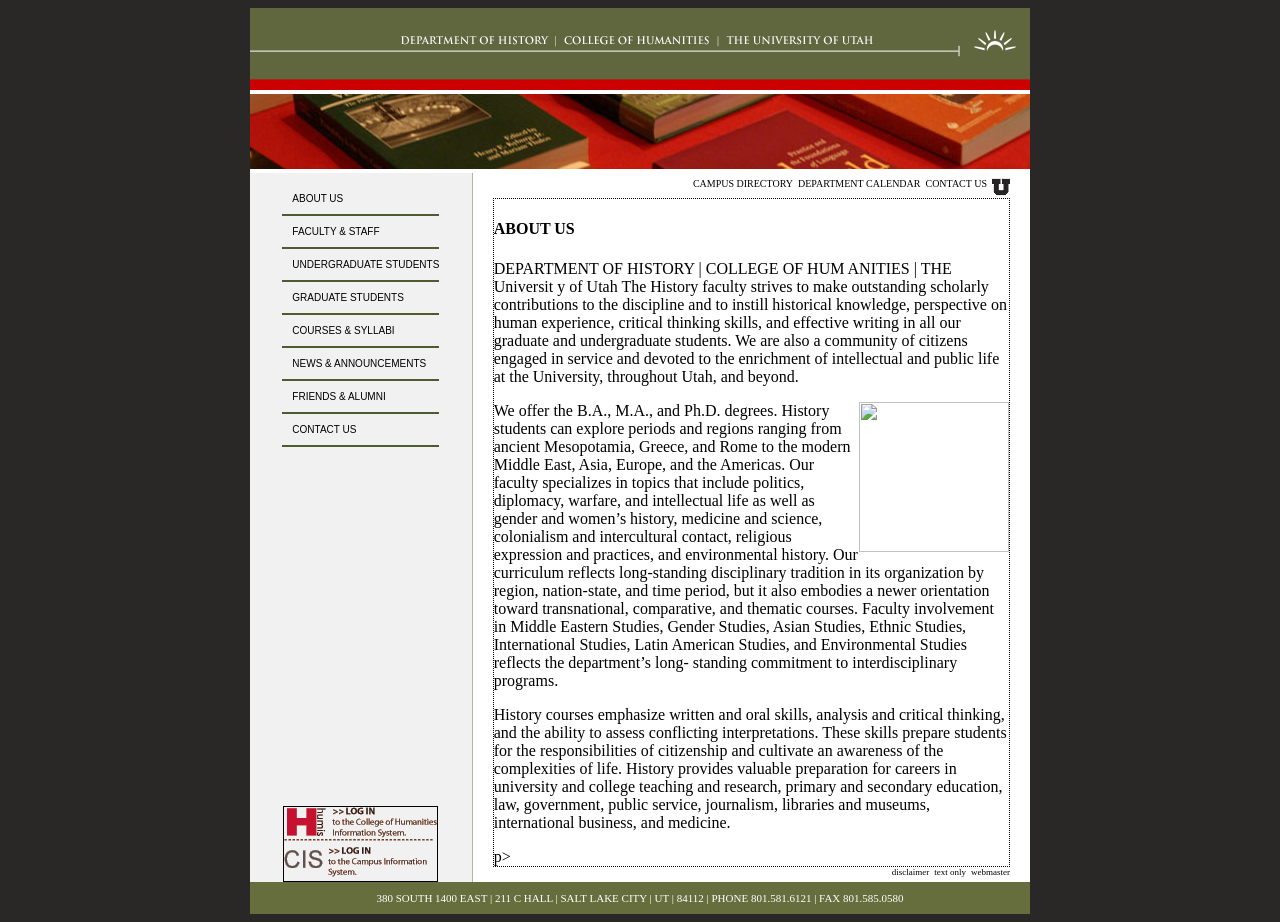
==== About-us.html @ 0c649c09 "wrapped up layout stylesheet and created about-us.html" ====
<!DOCTYPE html>
<html lang="en">
<head>
    <meta charset="UTF-8">
    <title>HUMIS "inner" pages layout</title>
    <link rel="stylesheet" href="inner-styles.css">
</head>
<body>

<section class="container">

    <header>
        <img src="files/historyHeader.gif" alt="History Homepage"/>
        <img src="files/histBooks01.jpg" alt="History books"/>
    </header>

    <section class="middle">

        <section class="left-side">
            <nav>
                <a href="#">About Us</a>
                <a href="#">Faculty &amp; Staff</a>
                <a href="#">Undergraduate Students</a>
                <a href="#">Graduate Students</a>
                <a href="#">Courses &amp; Syllabi</a>
                <a href="#">News &amp; Announcements</a>
                <a href="#">Friends &amp; Alumni</a>
                <a href="#">Contact Us</a>
            </nav>

            <div class="links">
                <a href="#">
                    <img src="files/login-humis.gif"/>

                </a>

                <a href="#">
                    <img src="files/login-cis.gif"/>
                </a>

            </div>

        </section>


        <section class="right-side">

            <nav class="top-nav">
                    <a href="#">Campus Directory</a>
                    <a href="#">Department Calendar</a>
                    <a href="#">Contact Us</a>
                    <a href="#">
                        <img src="files/u_small.gif" alt="U of U Logo" />
                    </a>
            </nav>

            <main>
                <h1>ABOUT US </h1>

                <p>DEPARTMENT OF HISTORY | COLLEGE OF HUM ANITIES | THE Universit y of Utah
                The History faculty strives to make outstanding scholarly contributions to the discipline
                and to instill historical knowledge, perspective on human experience, critical thinking
                skills, and effective writing in all our graduate and undergraduate students. We are
                also a community of citizens engaged in service and devoted to the enrichment of
                intellectual and public life at the University, throughout Utah, and beyond. </p>

                <img class="pull-right" src="files/GraduationHUMIS.jpg"/>


               <p> We offer the B.A., M.A., and Ph.D. degrees. History
                students can explore periods and regions ranging
                from ancient Mesopotamia, Greece, and Rome to the
                modern Middle East, Asia, Europe, and the Americas.
                Our faculty specializes in topics that include politics,
                diplomacy, warfare, and intellectual life as well as
                gender and women’s history, medicine and science,
                colonialism and intercultural contact, religious
                expression and practices, and environmental history.
                Our curriculum reflects long-standing disciplinary
                tradition in its organization by region, nation-state,
                and time period, but it also embodies a newer
                orientation toward transnational, comparative, and
                thematic courses. Faculty involvement in Middle
                Eastern Studies, Gender Studies, Asian Studies, Ethnic Studies, International Studies,
                Latin American Studies, and Environmental Studies reflects the department’s long-
                standing commitment to interdisciplinary programs. </p>
                <p> History courses emphasize written and oral skills, analysis and critical thinking, and
                the ability to assess conflicting interpretations. These skills prepare students for the
                responsibilities of citizenship and cultivate an awareness of the complexities of life.
                History provides valuable preparation for careers in university and college teaching
                and research, primary and secondary education, law, government, public service,
                    journalism, libraries and museums, international business, and medicine. </p>p>

            </main>

            <nav class="bottom-nav">
                <a href="#">Disclaimer</a>
                <a href="#">Text Only</a>
                <a href="#">Webmaster</a>
            </nav>

        </section>


    </section>

    <footer>
        380 SOUTH 1400 EAST | 211 C HALL | SALT LAKE CITY | UT | 84112 | PHONE 801.581.6121 | FAX 801.585.0580
    </footer>

</section>
</body>
</html>
---- inner-styles.css ----
:root {
    --green: #676E3D;
}

body {
    background-color: #292827;
    display: flex;
    justify-content: center;


    section.container {
        background-color: #fff;
        width: 780px;
        min-height: 600px;

        section.middle {
            display: flex;

            section {
                &.left-side {
                    width: 30%;
                    background-color: #F2F1F1;
                    display: flex;
                    flex-direction: column;
                    justify-content: space-between;
                    align-items: center;
                    border-right: 1px solid #B4B697;

                    nav {
                        margin-top: 10px;

                        a {
                            display: block;
                            color: black;
                            text-decoration: none;
                            border-bottom: 2px solid #505A2F;
                            text-transform: uppercase;
                            padding: 10px 0 10px 10px;
                            font-size: 10px;
                            font-family: "Helvetica", serif;

                            &:hover {
                                background-color: #505A2F;
                                color: white;
                            }
                        }
                    }

                    .links {
                        display: flex;
                        flex-direction: column;
                        border: 1px solid black;
                    }
                }

                &.right-side {
                    width: 70%;
                    min-height: 600px;
                    display: flex;
                    justify-content: space-between;
                    flex-direction: column;
                    padding: 5px 20px;

                    nav {
                        display: flex;
                        justify-content: flex-end;
                        gap: 5px;
                        font-size: 10px;

                        a {
                            color: black;
                            text-decoration: none;


                            &.hover {
                                text-decoration: underline;
                            }

                        }

                        &.top-nav {
                            text-transform: uppercase;
                        }

                        &.bottom-nav {
                            text-transform: lowercase;
                            font-size: 9px;
                        }

                    }

                    main {
                        border: 1px dotted black;

                        img {
                            &.pull-right {
                                float: right;
                                width: 150px;
                                height: 150px;
                            }

                        }

                    }
                }
            }
        }
    }


    footer {
        background-color: var(--green);
        color: white;
        font-size: 11px;
        text-align: center;
        padding: 10px 0;

    }
}
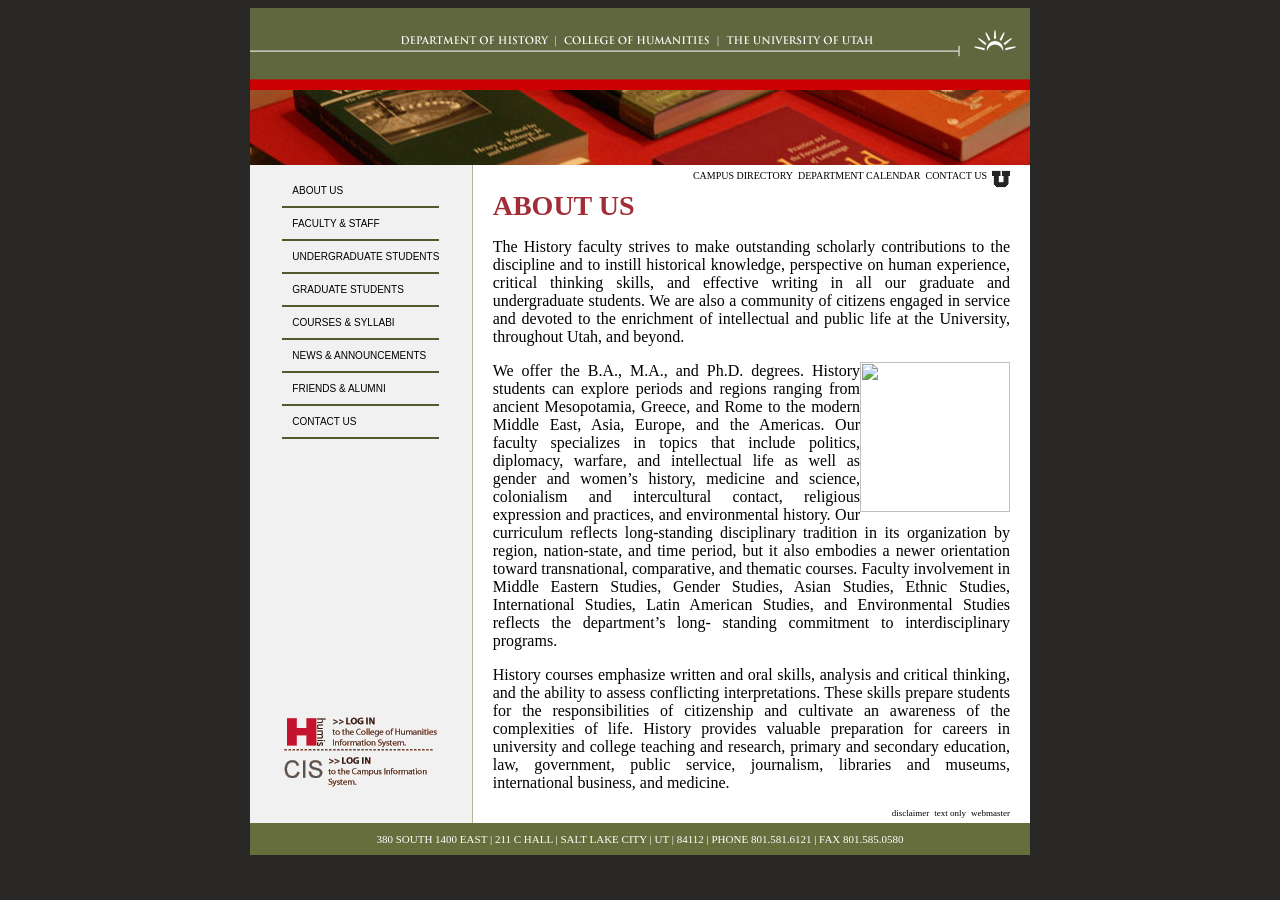
==== commit 6a58a327: "Wrapped up styles for inner pages; fleshed out the typography.css file, things are looking good!" ====
--- a/About-us.html
+++ b/About-us.html
@@ -3,16 +3,21 @@
 <head>
     <meta charset="UTF-8">
     <title>HUMIS "inner" pages layout</title>
-    <link rel="stylesheet" href="inner-styles.css">
+    <link rel="stylesheet" href="stylesheets/inner-styles.css">
+    <link rel="stylesheet" href="stylesheets/Typography.css">
 </head>
 <body>
 
 <section class="container">
 
     <header>
+        <a href="index.html">
         <img src="files/historyHeader.gif" alt="History Homepage"/>
+       </a>
+
         <img src="files/histBooks01.jpg" alt="History books"/>
     </header>
+
 
     <section class="middle">
 
@@ -55,9 +60,9 @@
             </nav>
 
             <main>
-                <h1>ABOUT US </h1>
+                <h3>ABOUT US </h3>
 
-                <p>DEPARTMENT OF HISTORY | COLLEGE OF HUM ANITIES | THE Universit y of Utah
+                <p>
                 The History faculty strives to make outstanding scholarly contributions to the discipline
                 and to instill historical knowledge, perspective on human experience, critical thinking
                 skills, and effective writing in all our graduate and undergraduate students. We are
@@ -89,7 +94,7 @@
                 responsibilities of citizenship and cultivate an awareness of the complexities of life.
                 History provides valuable preparation for careers in university and college teaching
                 and research, primary and secondary education, law, government, public service,
-                    journalism, libraries and museums, international business, and medicine. </p>p>
+                    journalism, libraries and museums, international business, and medicine. </p>
 
             </main>
 
--- a/stylesheets/inner-styles.css
+++ b/stylesheets/inner-styles.css
@@ -0,0 +1,125 @@
+:root {
+    --green: #676E3D;
+}
+
+body {
+    background-color: #292827;
+    display: flex;
+    justify-content: center;
+
+
+    section.container {
+        background-color: #fff;
+        width: 780px;
+        min-height: 600px;
+
+        header {
+            img{
+                display: block;
+            }
+        }
+
+        section.middle {
+            display: flex;
+
+            section {
+                &.left-side {
+                    width: 30%;
+                    background-color: #F2F1F1;
+                    display: flex;
+                    flex-direction: column;
+                    justify-content: space-between;
+                    align-items: center;
+                    border-right: 1px solid #B4B697;
+
+                    nav {
+                        margin-top: 10px;
+
+                        a {
+                            display: block;
+                            color: black;
+                            text-decoration: none;
+                            border-bottom: 2px solid #505A2F;
+                            text-transform: uppercase;
+                            padding: 10px 0 10px 10px;
+                            font-size: 10px;
+                            font-family: "Helvetica", serif;
+
+                            &:hover {
+                                background-color: #505A2F;
+                                color: white;
+                            }
+                        }
+                    }
+
+                    .links {
+                        display: flex;
+                        flex-direction: column;
+                        margin-bottom: 2rem;
+                    }
+                }
+
+                &.right-side {
+                    width: 70%;
+                    display: flex;
+                    justify-content: space-between;
+                    flex-direction: column;
+                    padding: 5px 20px;
+
+                    nav {
+                        display: flex;
+                        justify-content: flex-end;
+                        gap: 5px;
+                        font-size: 10px;
+
+                        a {
+                            color: black;
+                            text-decoration: none;
+
+
+                            &.hover {
+                                text-decoration: underline;
+                            }
+
+                        }
+
+                        &.top-nav {
+                            text-transform: uppercase;
+                        }
+
+                        &.bottom-nav {
+                            text-transform: lowercase;
+                            font-size: 9px;
+                        }
+
+                    }
+
+                    main {
+
+
+                        img {
+                            &.pull-right {
+                                float: right;
+                                width: 150px;
+                                height: 150px;
+                            }
+
+                        }
+
+                    }
+                }
+            }
+        }
+    }
+
+
+    footer {
+        background-color: var(--green);
+        color: white;
+        font-size: 11px;
+        text-align: center;
+        padding: 10px 0;
+
+    }
+}
+
--- a/stylesheets/Typography.css
+++ b/stylesheets/Typography.css
@@ -0,0 +1,49 @@
+:root {
+    --burgundy: #A12D37;
+}
+
+body {
+    font-size: 16px;
+
+    h1, h2, h3, h4, h5, h6 {
+        color: var(--burgundy);
+        margin-top: 0;
+    }
+
+    h1, h2, h3 {
+        text-transform: uppercase;
+    }
+
+    h1 {
+        font-size: 3rem;
+        border-bottom: 6px solid var(--burgundy);
+    }
+
+    h2 {
+        font-size: 2rem;
+    }
+
+    h3 {
+        font-size: 1.75rem;
+        margin-bottom: 0.5rem;
+    }
+
+    h4 {
+        font-size: 1.5rem;
+    }
+
+    h5 {
+        font-size: 1.25rem;
+    }
+
+    h6 {
+        font-size: 1rem;
+    }
+
+    p {
+        text-align: justify;
+        font-size: 1rem;
+    }
+
+
+}
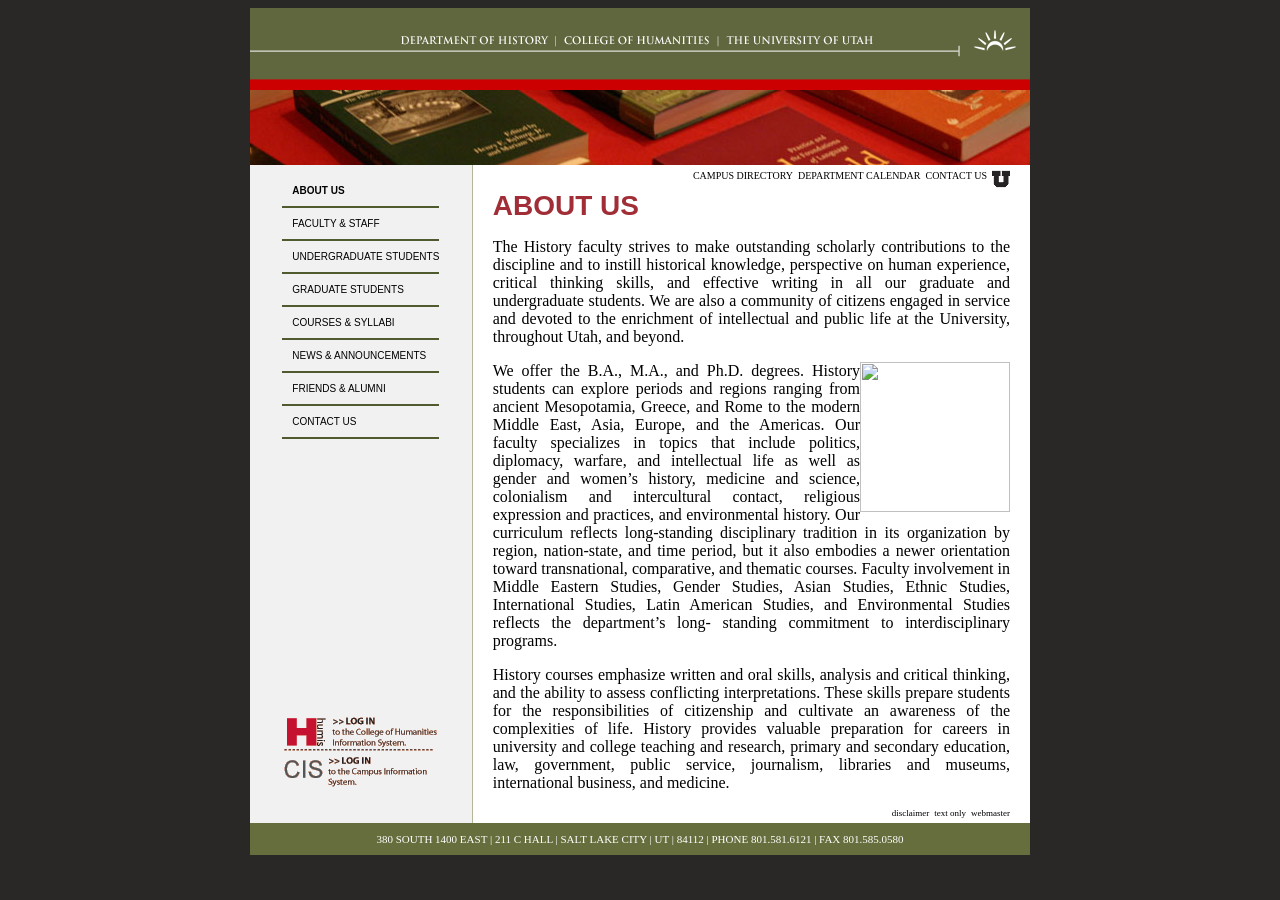
==== commit 0fb084cb: "stood up new contact us page; added active link class to left-nav" ====
--- a/About-us.html
+++ b/About-us.html
@@ -23,14 +23,14 @@
 
         <section class="left-side">
             <nav>
-                <a href="#">About Us</a>
+                <a href="About-us.html" class="active">About Us</a>
                 <a href="#">Faculty &amp; Staff</a>
                 <a href="#">Undergraduate Students</a>
                 <a href="#">Graduate Students</a>
                 <a href="#">Courses &amp; Syllabi</a>
                 <a href="#">News &amp; Announcements</a>
                 <a href="#">Friends &amp; Alumni</a>
-                <a href="#">Contact Us</a>
+                <a href="Contact-us.html">Contact Us</a>
             </nav>
 
             <div class="links">
@@ -53,7 +53,7 @@
             <nav class="top-nav">
                     <a href="#">Campus Directory</a>
                     <a href="#">Department Calendar</a>
-                    <a href="#">Contact Us</a>
+                    <a href="Contact-us.html">Contact Us</a>
                     <a href="#">
                         <img src="files/u_small.gif" alt="U of U Logo" />
                     </a>
--- a/stylesheets/inner-styles.css
+++ b/stylesheets/inner-styles.css
@@ -48,6 +48,10 @@
                             &:hover {
                                 background-color: #505A2F;
                                 color: white;
+                            }
+
+                            &.active {
+                                font-weight: bold;
                             }
                         }
                     }
--- a/stylesheets/Typography.css
+++ b/stylesheets/Typography.css
@@ -8,6 +8,7 @@
     h1, h2, h3, h4, h5, h6 {
         color: var(--burgundy);
         margin-top: 0;
+        font-family: "Helvetica", serif;
     }
 
     h1, h2, h3 {
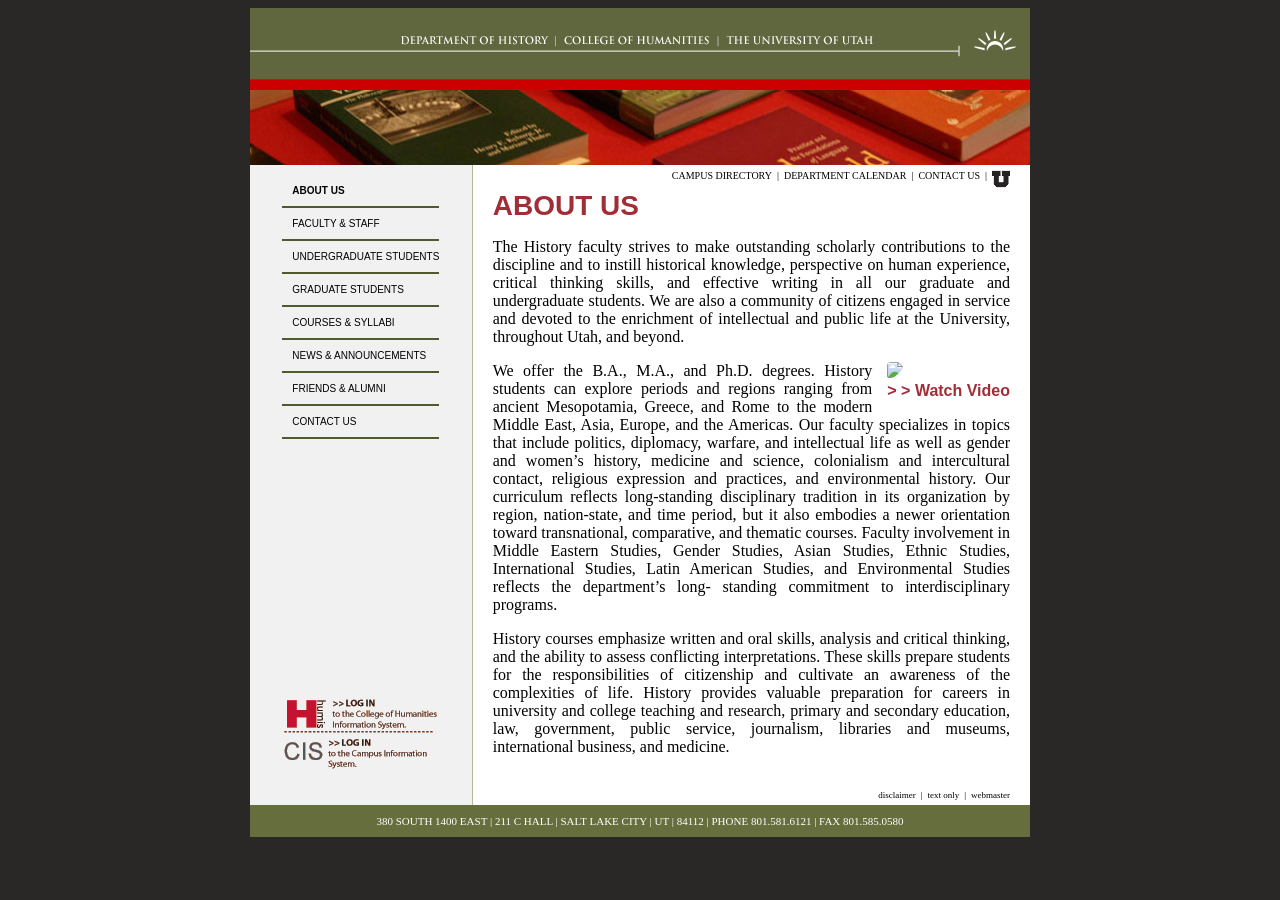
==== commit 18e1cfba: "started layout of contact form" ====
--- a/About-us.html
+++ b/About-us.html
@@ -4,7 +4,6 @@
     <meta charset="UTF-8">
     <title>HUMIS "inner" pages layout</title>
     <link rel="stylesheet" href="stylesheets/inner-styles.css">
-    <link rel="stylesheet" href="stylesheets/Typography.css">
 </head>
 <body>
 
@@ -14,7 +13,6 @@
         <a href="index.html">
         <img src="files/historyHeader.gif" alt="History Homepage"/>
        </a>
-
         <img src="files/histBooks01.jpg" alt="History books"/>
     </header>
 
@@ -24,7 +22,7 @@
         <section class="left-side">
             <nav>
                 <a href="About-us.html" class="active">About Us</a>
-                <a href="#">Faculty &amp; Staff</a>
+                <a href="Faculty-and-staff.html">Faculty &amp; Staff</a>
                 <a href="#">Undergraduate Students</a>
                 <a href="#">Graduate Students</a>
                 <a href="#">Courses &amp; Syllabi</a>
@@ -50,10 +48,13 @@
 
         <section class="right-side">
 
-            <nav class="top-nav">
+            <nav class="secondary top-nav">
                     <a href="#">Campus Directory</a>
+                    |
                     <a href="#">Department Calendar</a>
+                    |
                     <a href="Contact-us.html">Contact Us</a>
+                    |
                     <a href="#">
                         <img src="files/u_small.gif" alt="U of U Logo" />
                     </a>
@@ -69,8 +70,10 @@
                 also a community of citizens engaged in service and devoted to the enrichment of
                 intellectual and public life at the University, throughout Utah, and beyond. </p>
 
-                <img class="pull-right" src="files/GraduationHUMIS.jpg"/>
-
+                <aside class="pull right">
+                    <img src="files/grad.png"/>
+                    <h6> > > Watch Video</h6>
+                </aside>
 
                <p> We offer the B.A., M.A., and Ph.D. degrees. History
                 students can explore periods and regions ranging
@@ -89,6 +92,8 @@
                 Eastern Studies, Gender Studies, Asian Studies, Ethnic Studies, International Studies,
                 Latin American Studies, and Environmental Studies reflects the department’s long-
                 standing commitment to interdisciplinary programs. </p>
+
+
                 <p> History courses emphasize written and oral skills, analysis and critical thinking, and
                 the ability to assess conflicting interpretations. These skills prepare students for the
                 responsibilities of citizenship and cultivate an awareness of the complexities of life.
@@ -98,9 +103,11 @@
 
             </main>
 
-            <nav class="bottom-nav">
+            <nav class="secondary bottom-nav">
                 <a href="#">Disclaimer</a>
+                |
                 <a href="#">Text Only</a>
+                |
                 <a href="#">Webmaster</a>
             </nav>
 
--- a/stylesheets/inner-styles.css
+++ b/stylesheets/inner-styles.css
@@ -1,3 +1,7 @@
+@import 'images.css';
+@import 'Typography.css';
+@import 'Layouts.css';
+
 :root {
     --green: #676E3D;
 }
@@ -70,7 +74,7 @@
                     flex-direction: column;
                     padding: 5px 20px;
 
-                    nav {
+                    nav.secondary {
                         display: flex;
                         justify-content: flex-end;
                         gap: 5px;
@@ -79,7 +83,6 @@
                         a {
                             color: black;
                             text-decoration: none;
-
 
                             &.hover {
                                 text-decoration: underline;
@@ -99,18 +102,9 @@
                     }
 
                     main {
+                        min-height: 600px;
+                    }
 
-
-                        img {
-                            &.pull-right {
-                                float: right;
-                                width: 150px;
-                                height: 150px;
-                            }
-
-                        }
-
-                    }
                 }
             }
         }
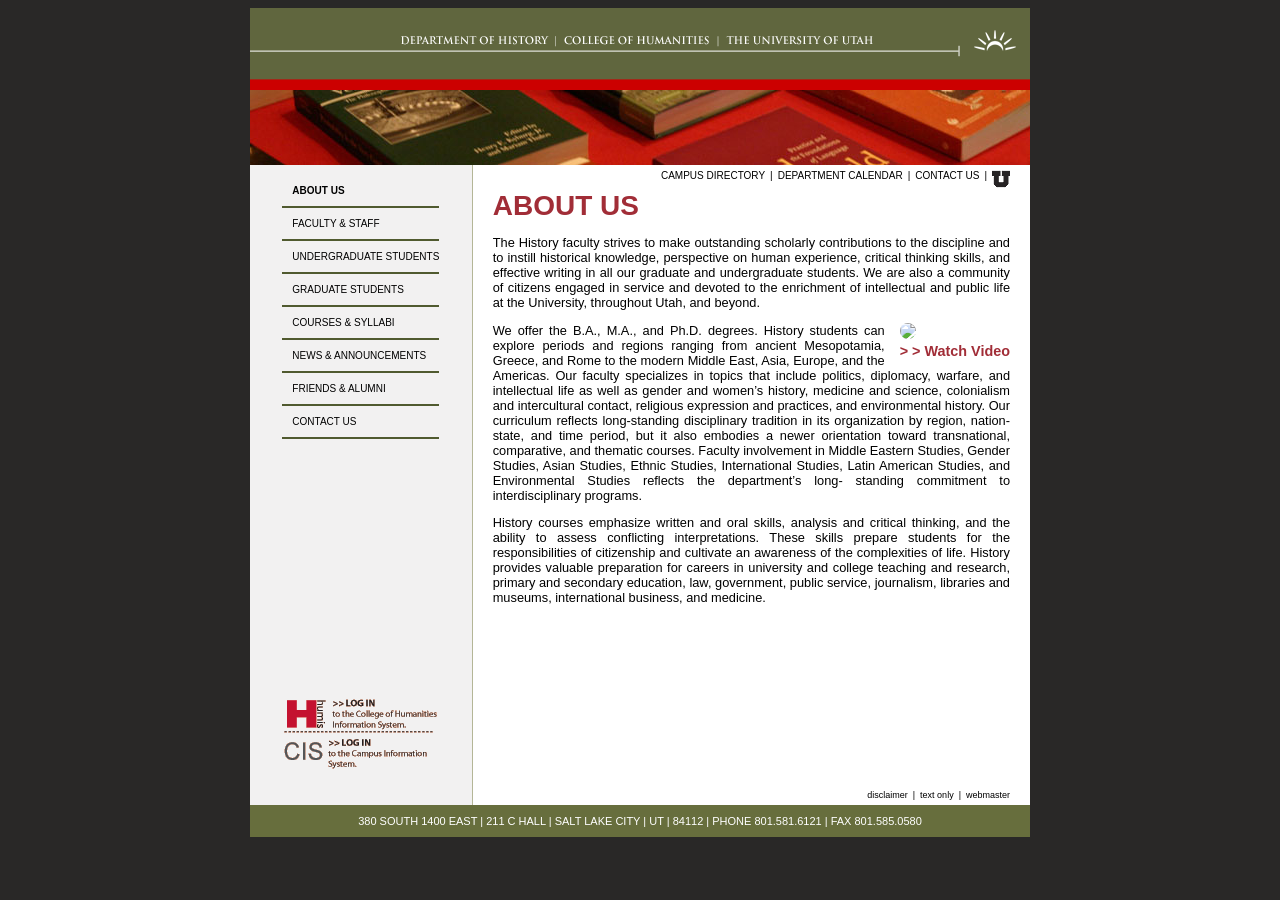
==== commit f72b2f2a: "I did 6 pages" ====
--- a/About-us.html
+++ b/About-us.html
@@ -23,8 +23,8 @@
             <nav>
                 <a href="About-us.html" class="active">About Us</a>
                 <a href="Faculty-and-staff.html">Faculty &amp; Staff</a>
-                <a href="#">Undergraduate Students</a>
-                <a href="#">Graduate Students</a>
+                <a href="Undergrad-Students.html">Undergraduate Students</a>
+                <a href="Graduate-Student.html">Graduate Students</a>
                 <a href="#">Courses &amp; Syllabi</a>
                 <a href="#">News &amp; Announcements</a>
                 <a href="#">Friends &amp; Alumni</a>
--- a/stylesheets/inner-styles.css
+++ b/stylesheets/inner-styles.css
@@ -16,6 +16,7 @@
         background-color: #fff;
         width: 780px;
         min-height: 600px;
+        }
 
         header {
             img{
@@ -74,6 +75,8 @@
                     flex-direction: column;
                     padding: 5px 20px;
 
+
+
                     nav.secondary {
                         display: flex;
                         justify-content: flex-end;
@@ -101,6 +104,8 @@
 
                     }
 
+
+
                     main {
                         min-height: 600px;
                     }
@@ -119,5 +124,5 @@
         padding: 10px 0;
 
     }
-}
 
+
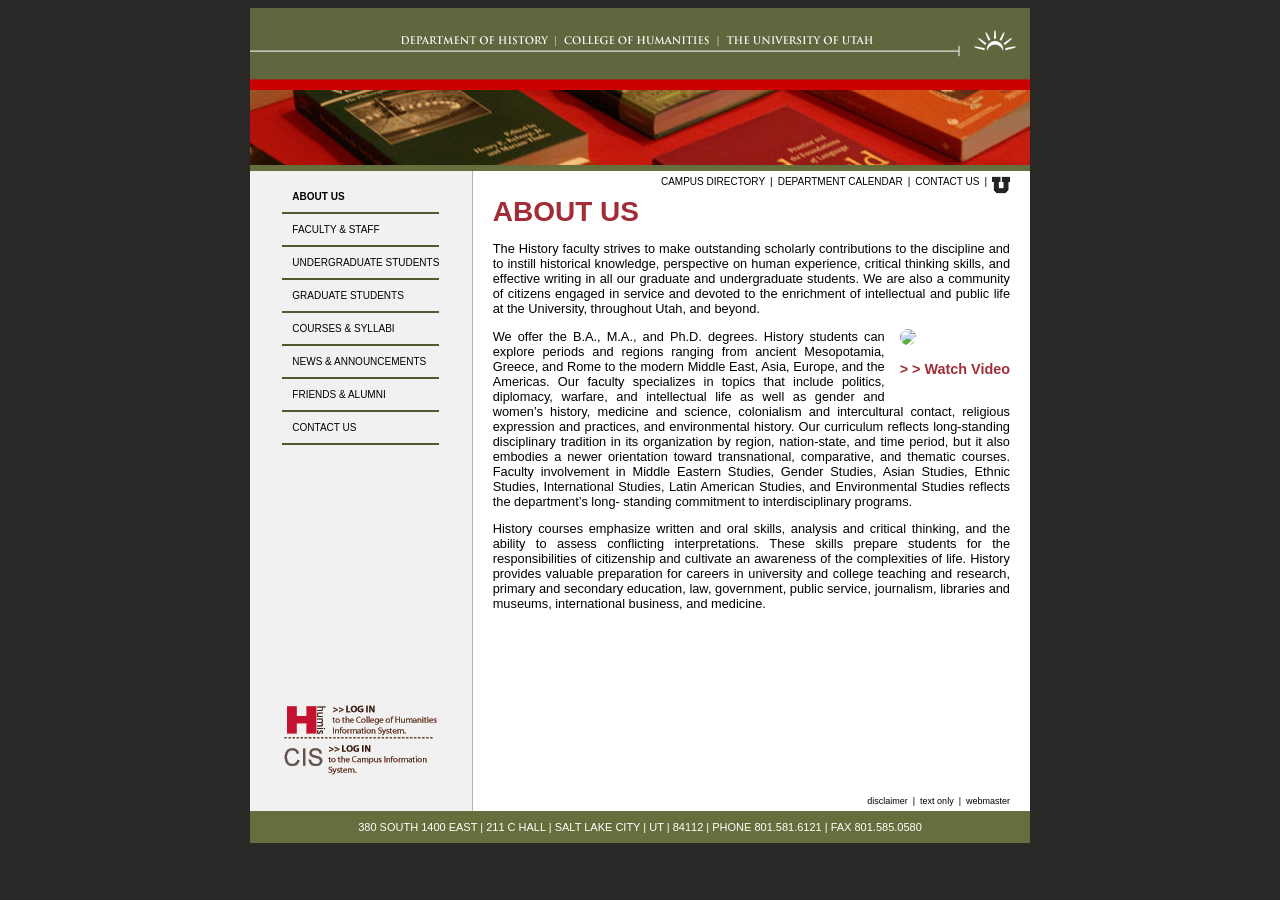
==== commit 2fe94976: "Finshed Entire Humis Website with all pages" ====
--- a/About-us.html
+++ b/About-us.html
@@ -13,7 +13,9 @@
         <a href="index.html">
         <img src="files/historyHeader.gif" alt="History Homepage"/>
        </a>
+        <section class="bottom-border">
         <img src="files/histBooks01.jpg" alt="History books"/>
+        </section>
     </header>
 
 
@@ -25,9 +27,9 @@
                 <a href="Faculty-and-staff.html">Faculty &amp; Staff</a>
                 <a href="Undergrad-Students.html">Undergraduate Students</a>
                 <a href="Graduate-Student.html">Graduate Students</a>
-                <a href="#">Courses &amp; Syllabi</a>
-                <a href="#">News &amp; Announcements</a>
-                <a href="#">Friends &amp; Alumni</a>
+                <a href="Courses_Syllabi.html">Courses &amp; Syllabi</a>
+                <a href="News-and-announcments.html">News &amp; Announcements</a>
+                <a href="Friends-and-alumni.html">Friends &amp; Alumni</a>
                 <a href="Contact-us.html">Contact Us</a>
             </nav>
 
--- a/stylesheets/inner-styles.css
+++ b/stylesheets/inner-styles.css
@@ -19,8 +19,12 @@
         }
 
         header {
-            img{
+            img {
                 display: block;
+            }
+
+            section.bottom-border {
+                border-bottom: 6px solid var(--green);
             }
         }
 
@@ -75,6 +79,24 @@
                     flex-direction: column;
                     padding: 5px 20px;
 
+                    section.name-link {
+                        a {
+                            color: black;
+                            text-decoration: none;
+                            font-weight: bold;
+                            font-size: .8rem;
+
+                            &:hover {
+                                text-decoration: underline;
+                            }
+                        }
+
+                        p {
+                            text-align: justify;
+                            font-size: .8rem;
+                        }
+                    }
+
 
 
                     nav.secondary {
@@ -87,7 +109,7 @@
                             color: black;
                             text-decoration: none;
 
-                            &.hover {
+                            &:hover {
                                 text-decoration: underline;
                             }
 
@@ -110,6 +132,10 @@
                         min-height: 600px;
                     }
 
+                    section.contact-form {
+                        margin-top: 3rem;
+                    }
+
                 }
             }
         }
